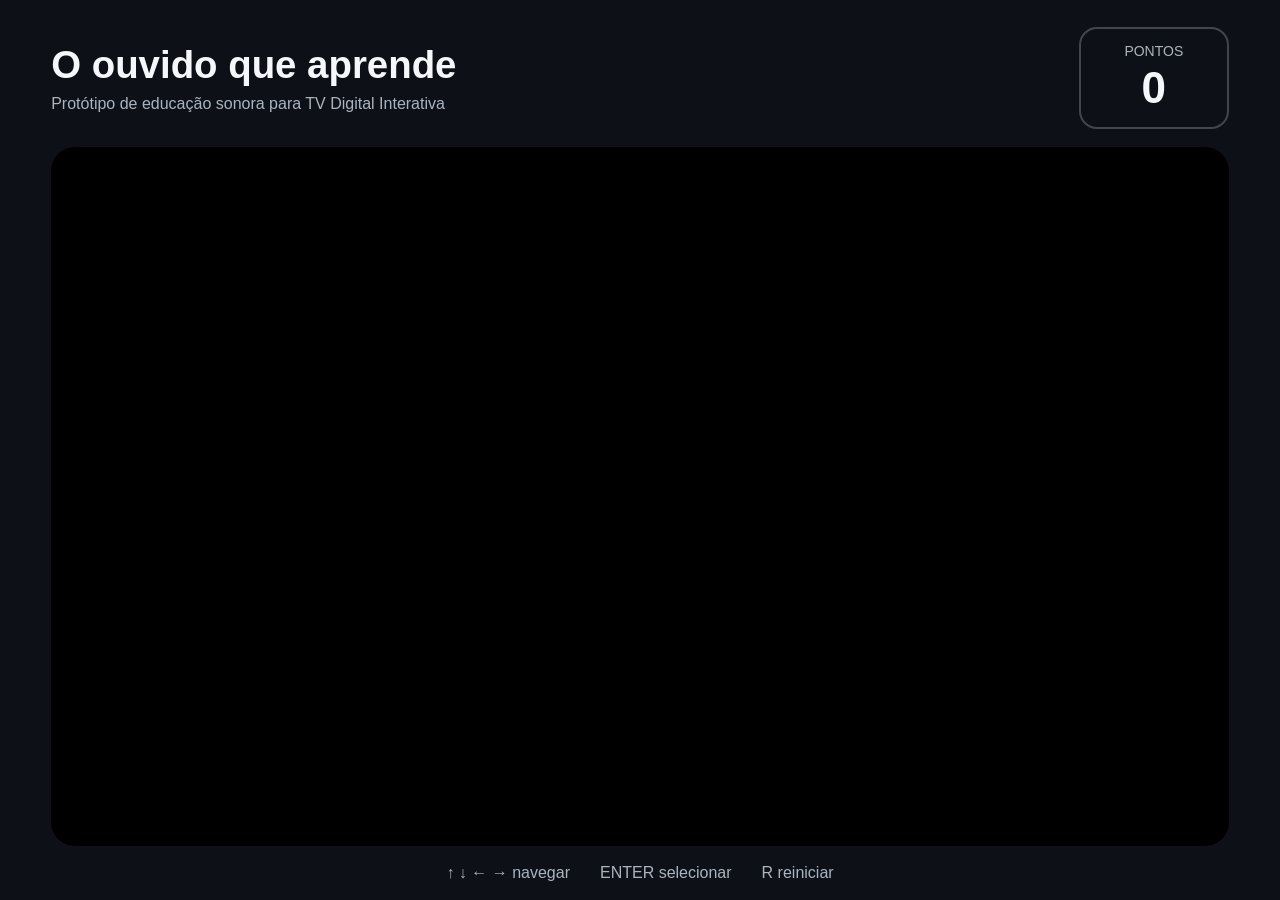
==== index.html @ 27880d5f "autoplay" ====
<!DOCTYPE html>
<html lang="pt-BR">
<head>
  <meta charset="UTF-8">
  <meta name="viewport" content="width=device-width, initial-scale=1.0">
  <title>Colartes 2026</title>
  <link rel="stylesheet" href="style.css">
</head>
<body>
  <main class="app">
    <header class="topbar">
      <div>
        <h1>O ouvido que aprende</h1>
        <p>Protótipo de educação sonora para TV Digital Interativa</p>
      </div>
      <div class="score-box">
        <span>PONTOS</span>
        <strong id="score">0</strong>
      </div>
    </header>

    <section class="video-stage">
      <iframe width="671" height="377"
        id="eduplayFrame"
        src="https://eduplay.rnp.br/app/video/embed/mestrado" frameborder="0" scrolling="no" allowfullscreen autoplay>        
        title="Vídeo da aula"
        allow="autoplay; fullscreen"
        allowfullscreen>
      </iframe>

      <div id="shade" class="shade hidden"></div>

      <section id="quiz" class="quiz hidden">
        <p class="eyebrow">PAUSA PEDAGÓGICA</p>
        <h2>Qual atitude representa uma escuta consciente?</h2>

        <div class="options">
          <button class="option focused" data-index="0">
            <span class="letter">A</span>
            <span>Apenas perceber que existe um som</span>
          </button>

          <button class="option" data-index="1">
            <span class="letter">B</span>
            <span>Direcionar a atenção para os detalhes do som</span>
          </button>
        </div>

        <p class="controls">← → escolher &nbsp;&nbsp; ENTER confirmar</p>
      </section>

      <section id="feedback" class="feedback hidden">
        <div id="feedbackIcon" class="feedback-icon">✓</div>
        <h2 id="feedbackTitle">Resposta correta</h2>
        <p id="feedbackText"></p>
        <button id="continueBtn" class="continue-btn focused">CONTINUAR</button>
        <p class="controls">ENTER continuar</p>
      </section>
    </section>

    <footer class="footer">
      <span>↑ ↓ ← → navegar</span>
      <span>ENTER selecionar</span>
      <span>R reiniciar</span>
    </footer>
  </main>

  <script src="app.js"></script>
</body>
</html>
---- style.css ----
* { box-sizing: border-box; }

html, body {
  margin: 0;
  width: 100%;
  height: 100%;
  background: #0d1117;
  color: #f5f7fa;
  font-family: Arial, Helvetica, sans-serif;
  overflow: hidden;
}

.app {
  width: 100vw;
  height: 100vh;
  display: grid;
  grid-template-rows: auto 1fr auto;
  padding: 3vh 4vw 2vh;
  gap: 2vh;
}

.topbar {
  display: flex;
  justify-content: space-between;
  align-items: center;
}

.topbar h1 {
  margin: 0;
  font-size: clamp(28px, 3vw, 54px);
}

.topbar p {
  margin: 8px 0 0;
  color: #aab4c0;
}

.score-box {
  min-width: 150px;
  padding: 14px 22px;
  border: 2px solid rgba(255,255,255,.22);
  border-radius: 18px;
  text-align: center;
}

.score-box span {
  display: block;
  color: #aab4c0;
  font-size: 14px;
}

.score-box strong {
  display: block;
  margin-top: 4px;
  font-size: 44px;
}

.video-stage {
  position: relative;
  min-height: 0;
  border-radius: 24px;
  overflow: hidden;
  background: #000;
}

#eduplayFrame {
  width: 100%;
  height: 100%;
  border: 0;
}

.shade {
  position: absolute;
  inset: 0;
  background: rgba(0,0,0,.66);
}

.quiz, .feedback {
  position: absolute;
  z-index: 3;
  left: 50%;
  top: 50%;
  width: min(860px, 82vw);
  transform: translate(-50%, -50%);
  background: rgba(16,22,30,.96);
  border: 1px solid rgba(255,255,255,.18);
  border-radius: 28px;
  padding: 40px;
}

.eyebrow {
  color: #9de1ff;
  font-weight: 700;
}

.quiz h2, .feedback h2 {
  font-size: clamp(28px, 3vw, 48px);
}

.options {
  display: grid;
  gap: 18px;
}

.option, .continue-btn {
  width: 100%;
  border: 3px solid transparent;
  border-radius: 20px;
  background: rgba(255,255,255,.09);
  color: #fff;
  font-size: clamp(20px, 2vw, 30px);
  padding: 22px 26px;
}

.option {
  display: flex;
  gap: 18px;
  align-items: center;
}

.option.focused, .continue-btn.focused {
  border-color: #fff;
  transform: scale(1.025);
  background: rgba(255,255,255,.18);
}

.controls, .footer {
  color: #aab4c0;
}

.controls {
  text-align: center;
}

.feedback {
  text-align: center;
}

.feedback-icon {
  font-size: 48px;
}

.footer {
  display: flex;
  justify-content: center;
  gap: 30px;
}

.hidden {
  display: none !important;
}
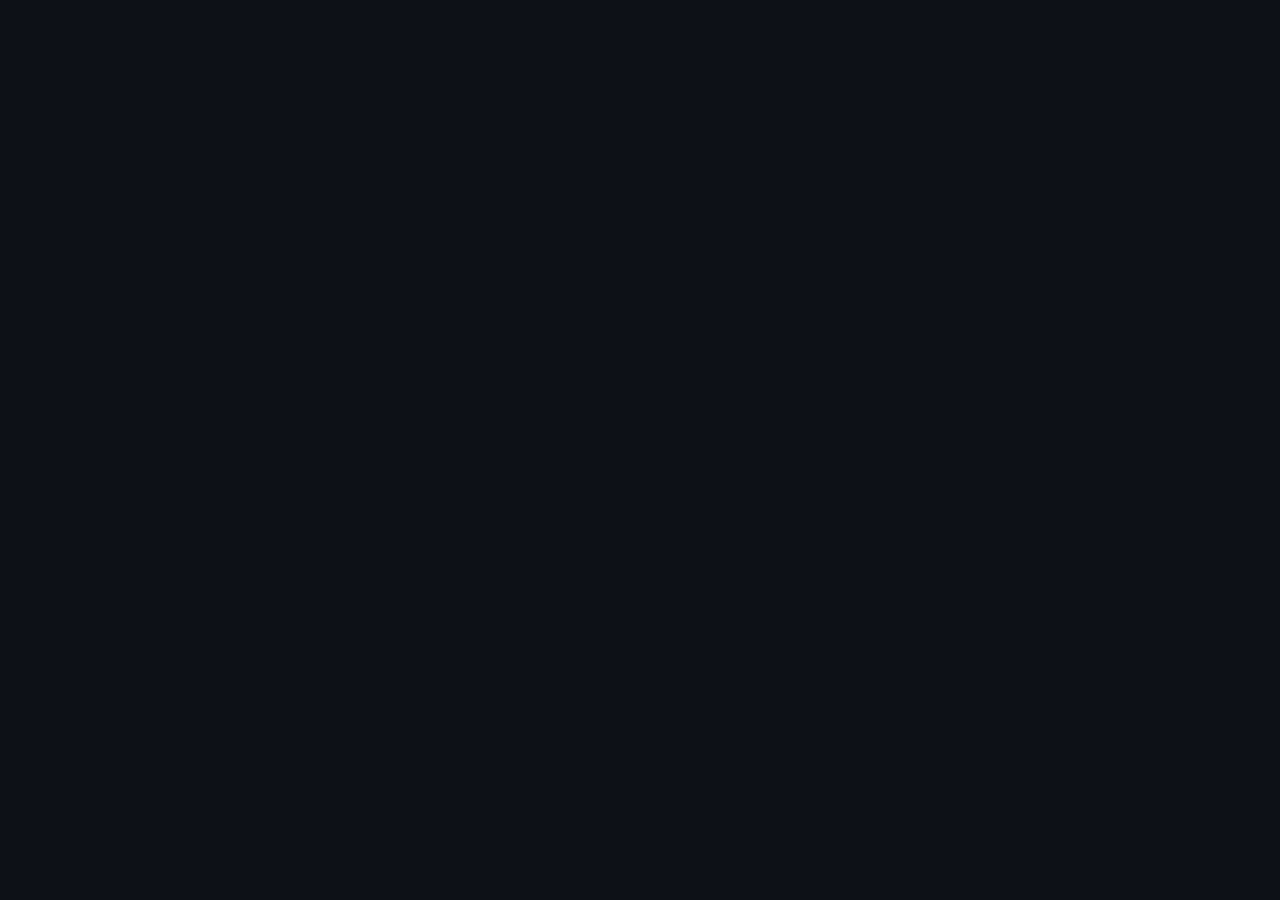
==== commit 546d4536: "Novo index.html" ====
--- a/index.html
+++ b/index.html
@@ -7,64 +7,14 @@
   <link rel="stylesheet" href="style.css">
 </head>
 <body>
-  <main class="app">
-    <header class="topbar">
-      <div>
-        <h1>O ouvido que aprende</h1>
-        <p>Protótipo de educação sonora para TV Digital Interativa</p>
-      </div>
-      <div class="score-box">
-        <span>PONTOS</span>
-        <strong id="score">0</strong>
-      </div>
-    </header>
-
-    <section class="video-stage">
-      <iframe width="671" height="377"
+       <iframe width="671" height="377"
         id="eduplayFrame"
-        src="https://eduplay.rnp.br/app/video/embed/mestrado" frameborder="0" scrolling="no" allowfullscreen autoplay>        
+        src="https://eduplay.rnp.br/app/video/embed/mestrado" frameborder="0" scrolling="no" allowfullscreen allow="autoplay"       
         title="Vídeo da aula"
         allow="autoplay; fullscreen"
         allowfullscreen>
       </iframe>
 
-      <div id="shade" class="shade hidden"></div>
-
-      <section id="quiz" class="quiz hidden">
-        <p class="eyebrow">PAUSA PEDAGÓGICA</p>
-        <h2>Qual atitude representa uma escuta consciente?</h2>
-
-        <div class="options">
-          <button class="option focused" data-index="0">
-            <span class="letter">A</span>
-            <span>Apenas perceber que existe um som</span>
-          </button>
-
-          <button class="option" data-index="1">
-            <span class="letter">B</span>
-            <span>Direcionar a atenção para os detalhes do som</span>
-          </button>
-        </div>
-
-        <p class="controls">← → escolher &nbsp;&nbsp; ENTER confirmar</p>
-      </section>
-
-      <section id="feedback" class="feedback hidden">
-        <div id="feedbackIcon" class="feedback-icon">✓</div>
-        <h2 id="feedbackTitle">Resposta correta</h2>
-        <p id="feedbackText"></p>
-        <button id="continueBtn" class="continue-btn focused">CONTINUAR</button>
-        <p class="controls">ENTER continuar</p>
-      </section>
-    </section>
-
-    <footer class="footer">
-      <span>↑ ↓ ← → navegar</span>
-      <span>ENTER selecionar</span>
-      <span>R reiniciar</span>
-    </footer>
-  </main>
-
-  <script src="app.js"></script>
+    
 </body>
 </html>
--- a/style.css
+++ b/style.css
@@ -67,6 +67,7 @@
   width: 100%;
   height: 100%;
   border: 0;
+  display: block;
 }
 
 .shade {
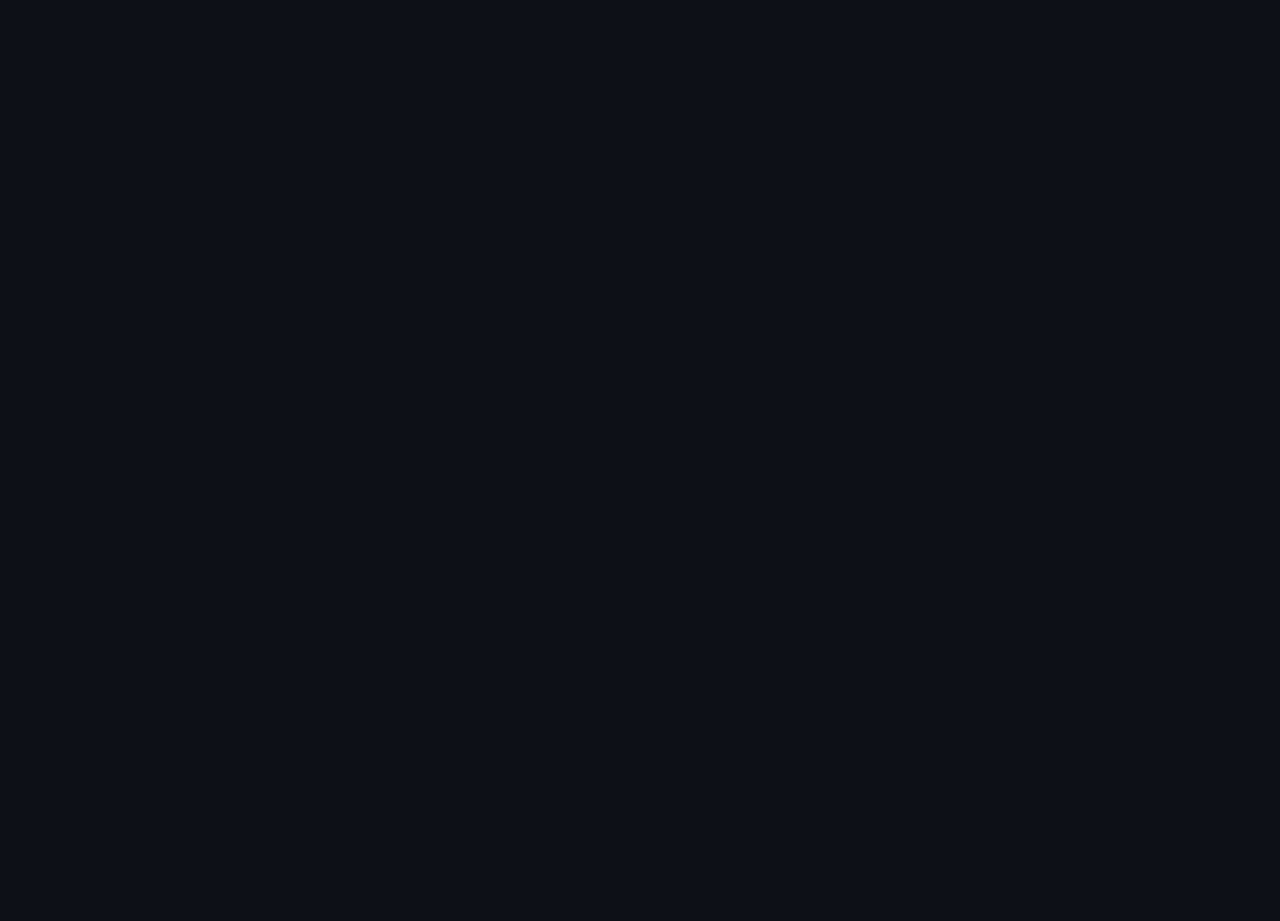
==== commit b930cd3f: "Update index.html" ====
--- a/index.html
+++ b/index.html
@@ -3,18 +3,29 @@
 <head>
   <meta charset="UTF-8">
   <meta name="viewport" content="width=device-width, initial-scale=1.0">
+
   <title>Colartes 2026</title>
+
   <link rel="stylesheet" href="style.css">
 </head>
+
 <body>
-       <iframe width="671" height="377"
-        id="eduplayFrame"
-        src="https://eduplay.rnp.br/app/video/embed/mestrado" frameborder="0" scrolling="no" allowfullscreen allow="autoplay"       
-        title="Vídeo da aula"
-        allow="autoplay; fullscreen"
-        allowfullscreen>
-      </iframe>
 
-    
+  <iframe
+    id="eduplayFrame"
+    src="https://eduplay.rnp.br/app/video/embed/mestrado"
+    title="Vídeo da aula"
+    frameborder="0"
+    scrolling="no"
+    allow="autoplay; fullscreen"
+    allowfullscreen>
+  </iframe>
+
+  <button id="botaoIniciar" type="button">
+    Iniciar
+  </button>
+
+  <script src="app.js"></script>
+
 </body>
 </html>
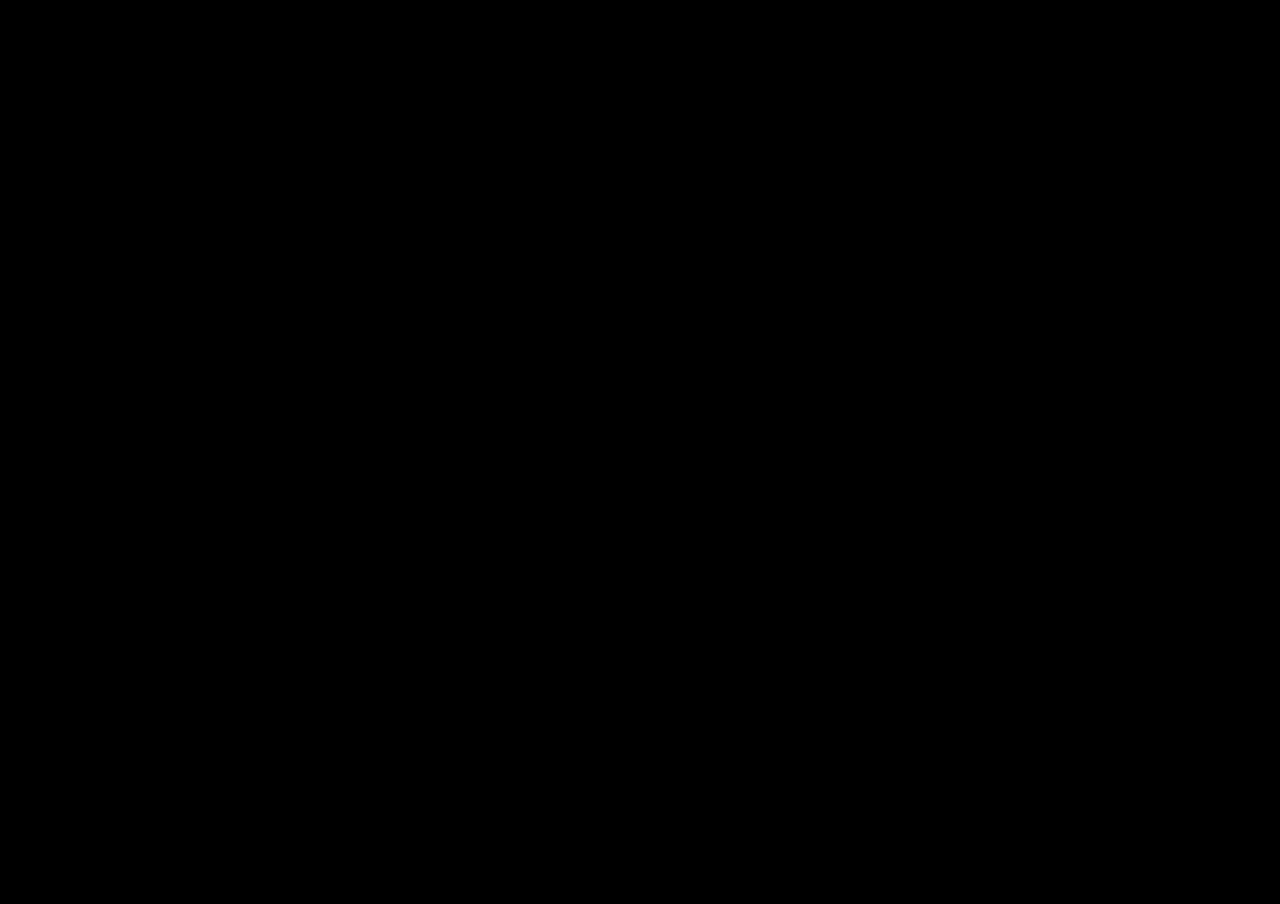
==== commit 445e2a76: "Update app.js script tag with versioning" ====
--- a/index.html
+++ b/index.html
@@ -25,7 +25,7 @@
     Iniciar
   </button>
 
-  <script src="app.js"></script>
+  <script src="app.js?v=2"></script>
 
 </body>
 </html>
--- a/style.css
+++ b/style.css
@@ -1,152 +1,51 @@
-* { box-sizing: border-box; }
+* {
+  box-sizing: border-box;
+}
 
-html, body {
-  margin: 0;
+html,
+body {
   width: 100%;
   height: 100%;
-  background: #0d1117;
-  color: #f5f7fa;
-  font-family: Arial, Helvetica, sans-serif;
+  margin: 0;
   overflow: hidden;
-}
-
-.app {
-  width: 100vw;
-  height: 100vh;
-  display: grid;
-  grid-template-rows: auto 1fr auto;
-  padding: 3vh 4vw 2vh;
-  gap: 2vh;
-}
-
-.topbar {
-  display: flex;
-  justify-content: space-between;
-  align-items: center;
-}
-
-.topbar h1 {
-  margin: 0;
-  font-size: clamp(28px, 3vw, 54px);
-}
-
-.topbar p {
-  margin: 8px 0 0;
-  color: #aab4c0;
-}
-
-.score-box {
-  min-width: 150px;
-  padding: 14px 22px;
-  border: 2px solid rgba(255,255,255,.22);
-  border-radius: 18px;
-  text-align: center;
-}
-
-.score-box span {
-  display: block;
-  color: #aab4c0;
-  font-size: 14px;
-}
-
-.score-box strong {
-  display: block;
-  margin-top: 4px;
-  font-size: 44px;
-}
-
-.video-stage {
-  position: relative;
-  min-height: 0;
-  border-radius: 24px;
-  overflow: hidden;
-  background: #000;
+  background-color: #000;
 }
 
 #eduplayFrame {
   width: 100%;
   height: 100%;
-  border: 0;
-  display: block;
+  border: none;
 }
 
-.shade {
-  position: absolute;
-  inset: 0;
-  background: rgba(0,0,0,.66);
+/* O botão começa invisível */
+#botaoIniciar {
+  display: none;
+
+  position: fixed;
+  left: 50%;
+  bottom: 50px;
+  transform: translateX(-50%);
+
+  width: 100px;
+  height: 20px;
+
+  padding: 0;
+  border: none;
+  border-radius: 10px;
+
+  background-color: #ffffff;
+  color: #000000;
+
+  font-family: Arial, sans-serif;
+  font-size: 12px;
+  font-weight: bold;
+
+  cursor: pointer;
+  z-index: 10;
 }
 
-.quiz, .feedback {
-  position: absolute;
-  z-index: 3;
-  left: 50%;
-  top: 50%;
-  width: min(860px, 82vw);
-  transform: translate(-50%, -50%);
-  background: rgba(16,22,30,.96);
-  border: 1px solid rgba(255,255,255,.18);
-  border-radius: 28px;
-  padding: 40px;
+#botaoIniciar:hover,
+#botaoIniciar:focus {
+  background-color: #ffd500;
+  outline: 3px solid #ffffff;
 }
-
-.eyebrow {
-  color: #9de1ff;
-  font-weight: 700;
-}
-
-.quiz h2, .feedback h2 {
-  font-size: clamp(28px, 3vw, 48px);
-}
-
-.options {
-  display: grid;
-  gap: 18px;
-}
-
-.option, .continue-btn {
-  width: 100%;
-  border: 3px solid transparent;
-  border-radius: 20px;
-  background: rgba(255,255,255,.09);
-  color: #fff;
-  font-size: clamp(20px, 2vw, 30px);
-  padding: 22px 26px;
-}
-
-.option {
-  display: flex;
-  gap: 18px;
-  align-items: center;
-}
-
-.option.focused, .continue-btn.focused {
-  border-color: #fff;
-  transform: scale(1.025);
-  background: rgba(255,255,255,.18);
-}
-
-.controls, .footer {
-  color: #aab4c0;
-}
-
-.controls {
-  text-align: center;
-}
-
-.feedback {
-  text-align: center;
-}
-
-.feedback-icon {
-  font-size: 48px;
-}
-
-.footer {
-  display: flex;
-  justify-content: center;
-  gap: 30px;
-}
-
-.hidden {
-  display: none !important;
-}
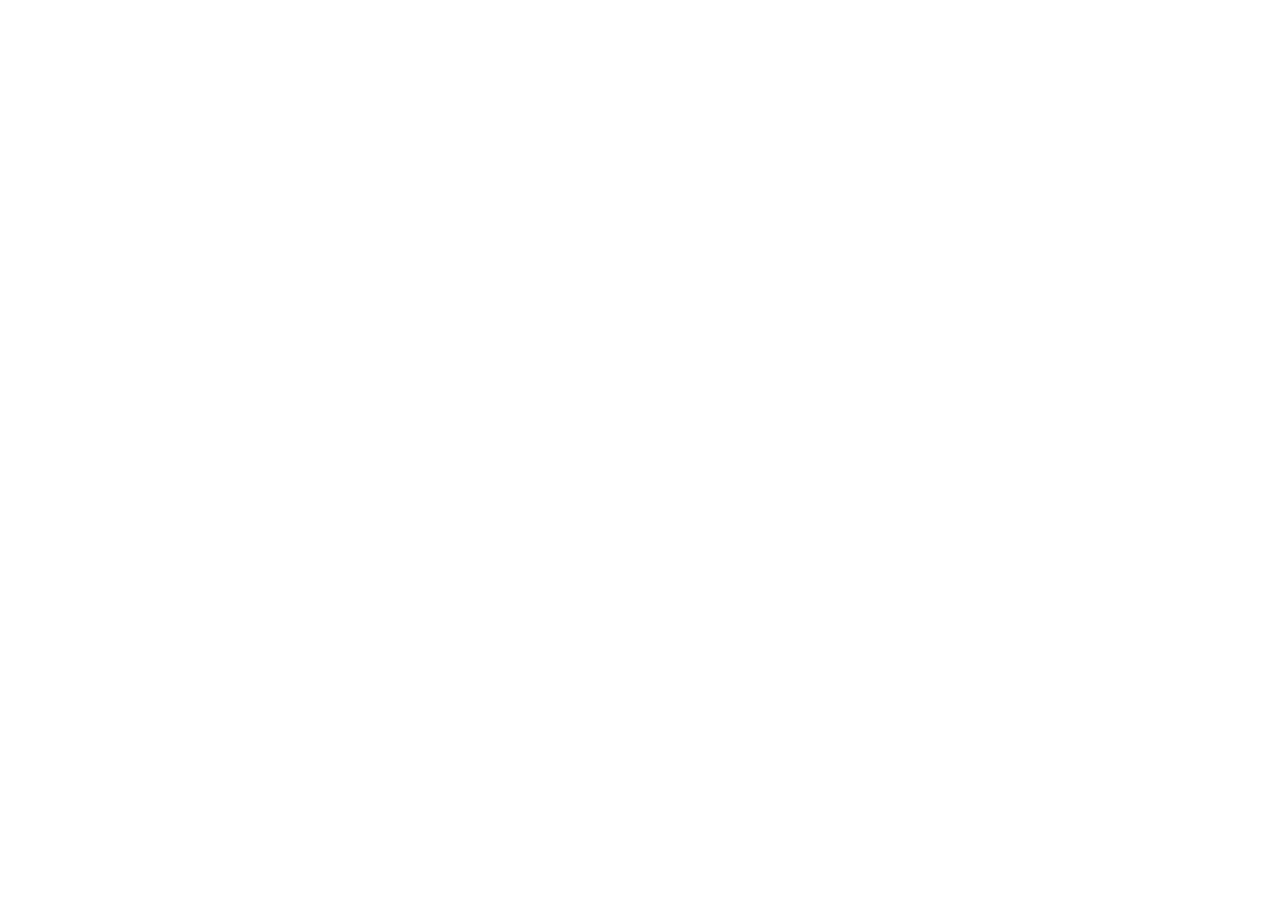
==== commit 57894b2e: "Update index.html" ====
--- a/index.html
+++ b/index.html
@@ -6,7 +6,7 @@
 
   <title>Colartes 2026</title>
 
-  <link rel="stylesheet" href="style.css">
+  <link rel="stylesheet" href="style.css?v=3">
 </head>
 
 <body>
--- a/style.css
+++ b/style.css
@@ -1,39 +1,31 @@
-* {
-  box-sizing: border-box;
+#eduplayFrame {
+  position: fixed;
+  inset: 0;
+
+  width: 100%;
+  height: 100%;
+
+  border: none;
+  z-index: 1;
 }
 
-html,
-body {
-  width: 100%;
-  height: 100%;
-  margin: 0;
-  overflow: hidden;
-  background-color: #000;
-}
-
-#eduplayFrame {
-  width: 100%;
-  height: 100%;
-  border: none;
-}
-
-/* O botão começa invisível */
 #botaoIniciar {
   display: none;
+  position: fixed;
 
-  position: fixed;
   left: 50%;
   bottom: 50px;
   transform: translateX(-50%);
 
   width: 100px;
   height: 20px;
+  padding: 0;
 
-  padding: 0;
   border: none;
   border-radius: 10px;
 
-  background-color: #ffffff;
+  /* Fundo branco com 30% de opacidade */
+  background-color: rgba(255, 255, 255, 0.3);
   color: #000000;
 
   font-family: Arial, sans-serif;
@@ -41,11 +33,7 @@
   font-weight: bold;
 
   cursor: pointer;
-  z-index: 10;
+
+  /* Mantém o botão acima do vídeo */
+  z-index: 9999;
 }
-
-#botaoIniciar:hover,
-#botaoIniciar:focus {
-  background-color: #ffd500;
-  outline: 3px solid #ffffff;
-}
